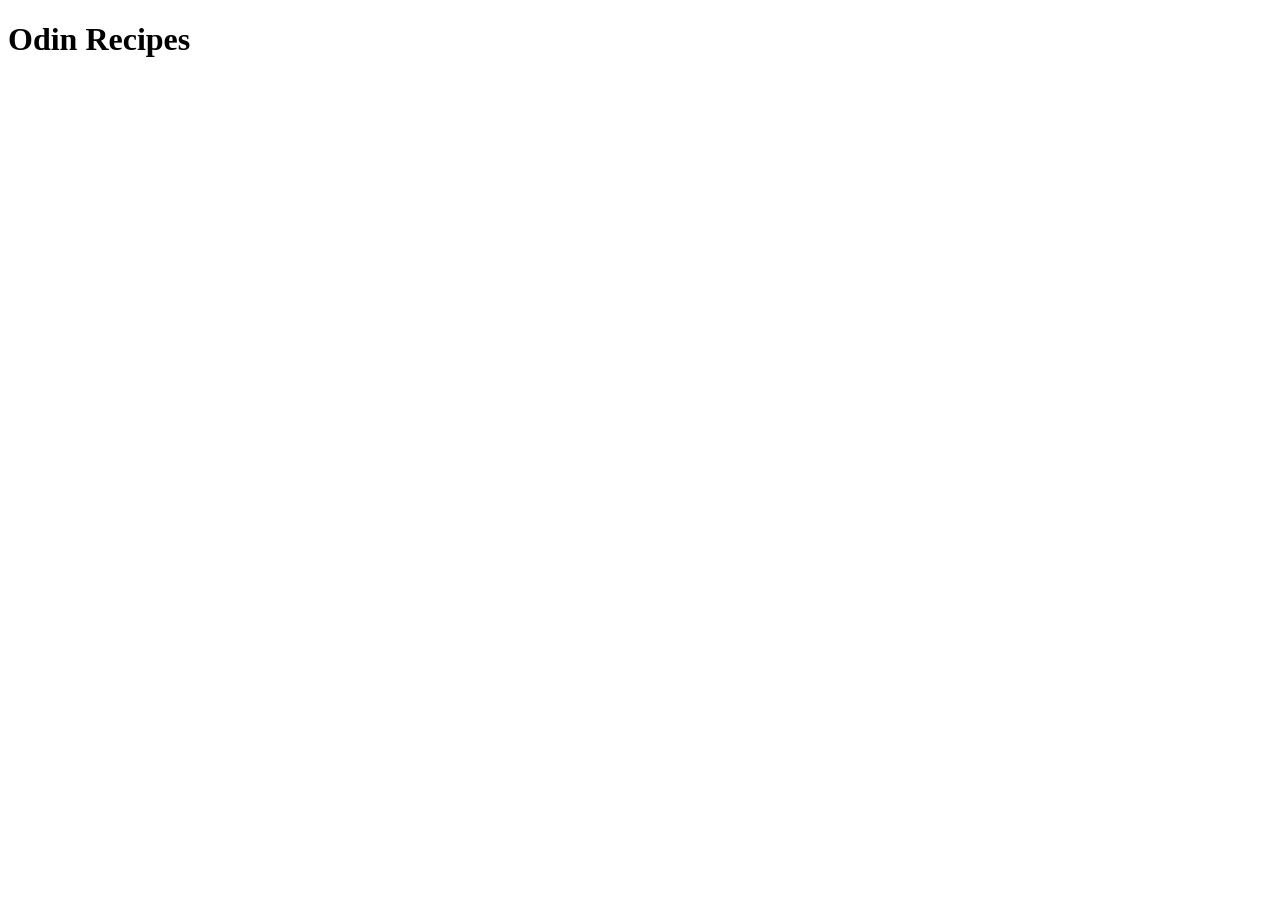
==== index.html @ 8c83c76e "Create initial index page" ====
<!DOCTYPE html>
<html lang="en">
<head>
    <meta charset="UTF-8">
    <meta http-equiv="X-UA-Compatible" content="IE=edge">
    <meta name="viewport" content="width=device-width, initial-scale=1.0">
    <title>Document</title>
</head>
<body>
    <h1>Odin Recipes</h1>
</body>
</html>
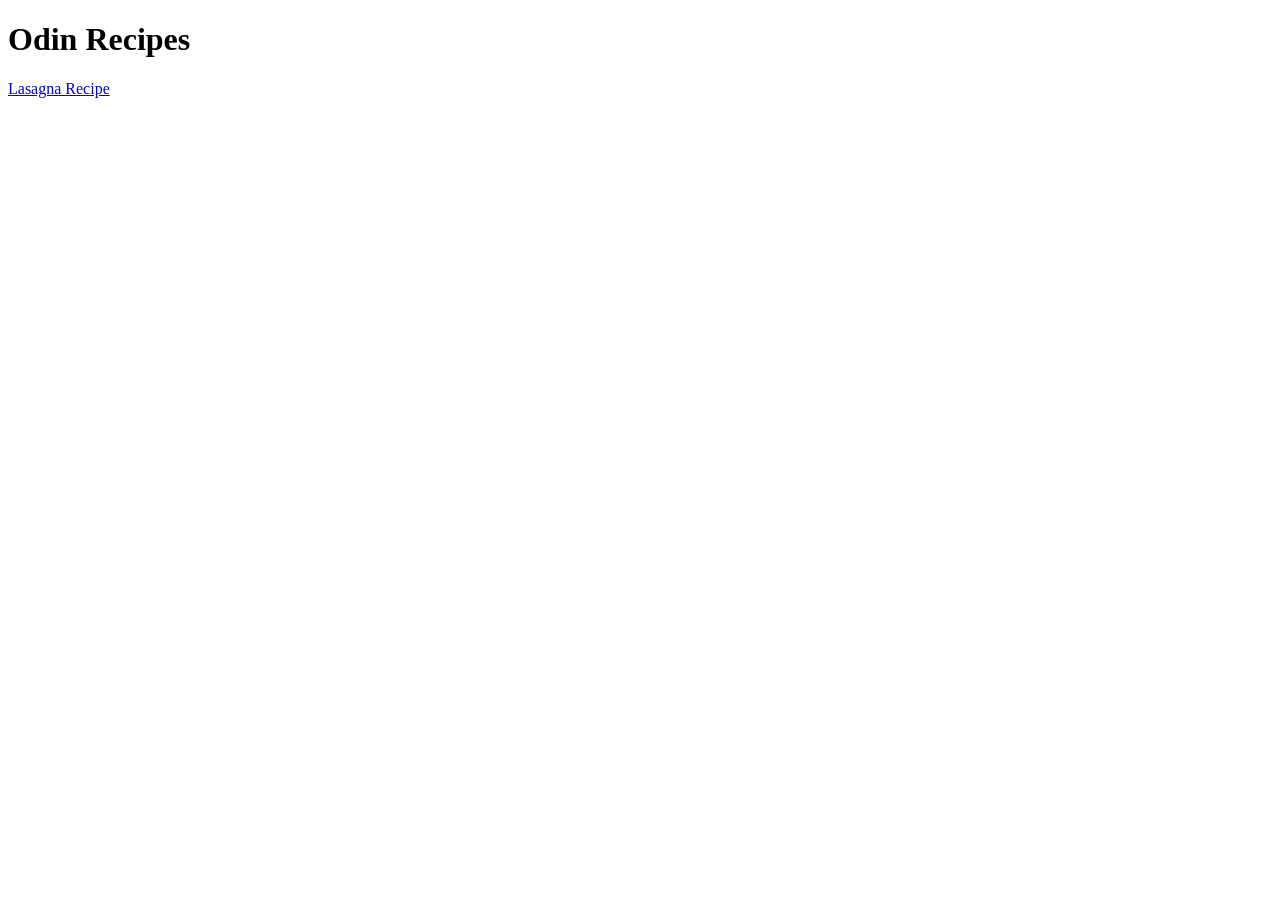
==== commit 3c4e10cc: "Add lasagna recipe hyperlink" ====
--- a/index.html
+++ b/index.html
@@ -8,5 +8,7 @@
 </head>
 <body>
     <h1>Odin Recipes</h1>
+
+    <a href="recipes/lasagna.html">Lasagna Recipe</a>
 </body>
 </html>
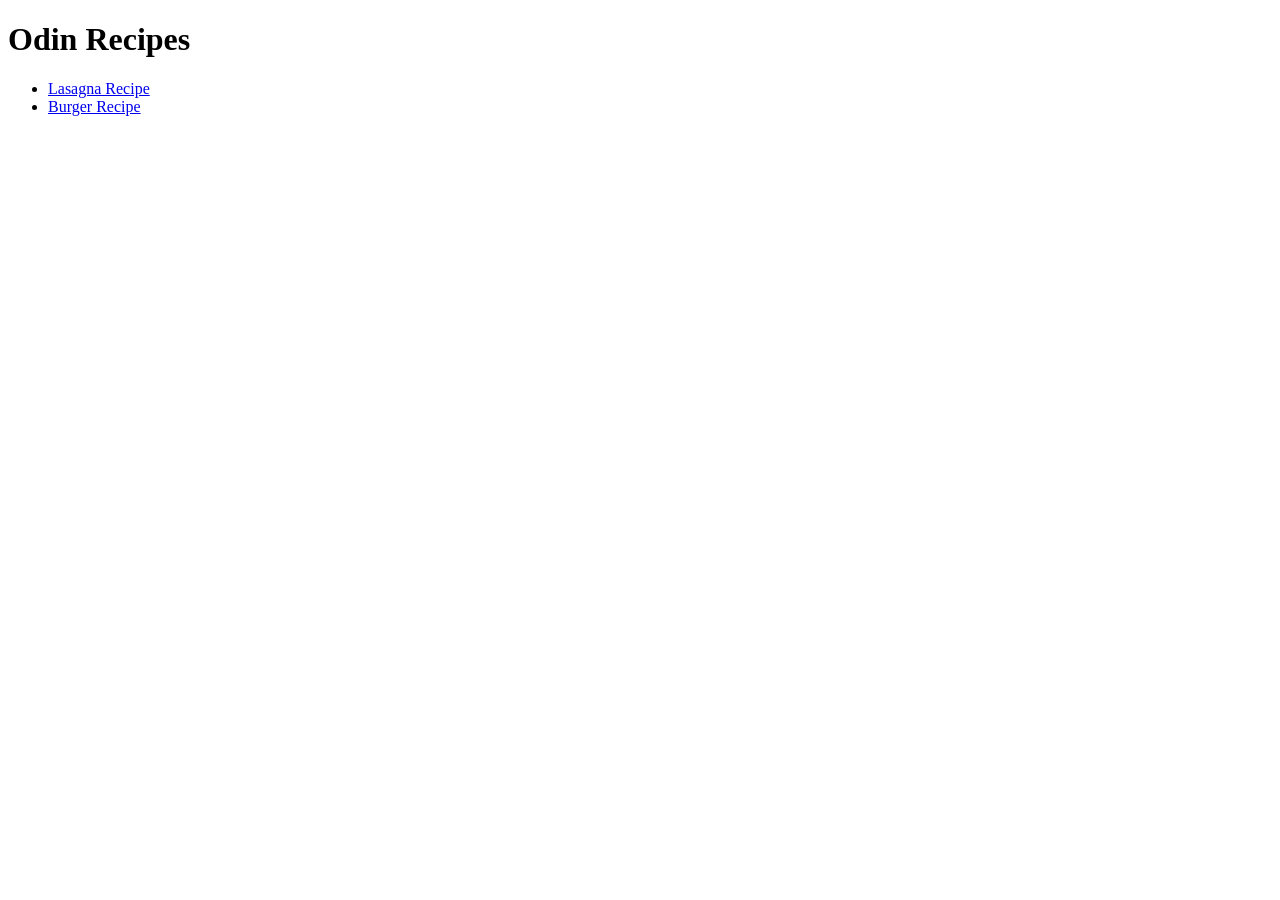
==== commit 6d53c87d: "Create list of current recipes" ====
--- a/index.html
+++ b/index.html
@@ -4,11 +4,15 @@
     <meta charset="UTF-8">
     <meta http-equiv="X-UA-Compatible" content="IE=edge">
     <meta name="viewport" content="width=device-width, initial-scale=1.0">
-    <title>Document</title>
+    <title>Recipes</title>
 </head>
 <body>
     <h1>Odin Recipes</h1>
+    <ul>
+        <li><a href="recipes/lasagna.html">Lasagna Recipe</a></li>
+        <li><a href="recipes/burger.html">Burger Recipe</a></li>
+    </ul>
 
-    <a href="recipes/lasagna.html">Lasagna Recipe</a>
+
 </body>
 </html>
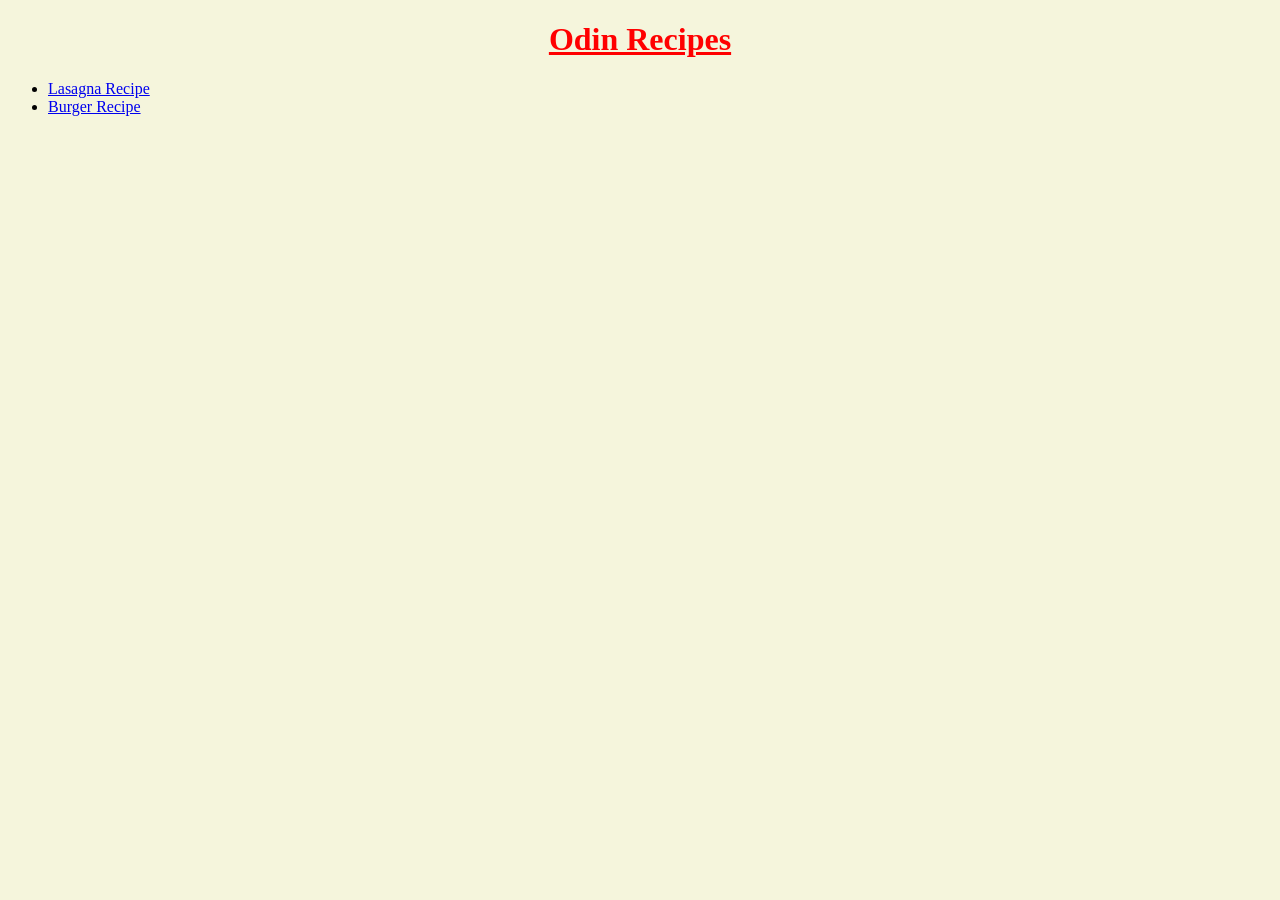
==== commit d9eefc9b: "Format homepage" ====
--- a/index.html
+++ b/index.html
@@ -5,14 +5,19 @@
     <meta http-equiv="X-UA-Compatible" content="IE=edge">
     <meta name="viewport" content="width=device-width, initial-scale=1.0">
     <title>Recipes</title>
+    <link rel="stylesheet" href="style.css">
 </head>
-<body>
-    <h1>Odin Recipes</h1>
-    <ul>
-        <li><a href="recipes/lasagna.html">Lasagna Recipe</a></li>
-        <li><a href="recipes/burger.html">Burger Recipe</a></li>
-    </ul>
 
 
+<body>
+    <div class="home_page">
+        <h1 id="title">Odin Recipes</h1>
+        <ul>
+            <li><a href="recipes/lasagna.html">Lasagna Recipe</a></li>
+            <li><a href="recipes/burger.html">Burger Recipe</a></li>
+        </ul>
+    </div>
 </body>
+
+
 </html>
--- a/style.css
+++ b/style.css
@@ -0,0 +1,15 @@
+*{
+    font-family: 'Times New Roman', Arial, sans-serif;
+    background-color: beige;
+
+/*home page */
+
+}
+
+.home_page #title {
+    color: red;
+    text-align: center;
+    text-decoration: underline;
+}
+
+/*burger recipe*/
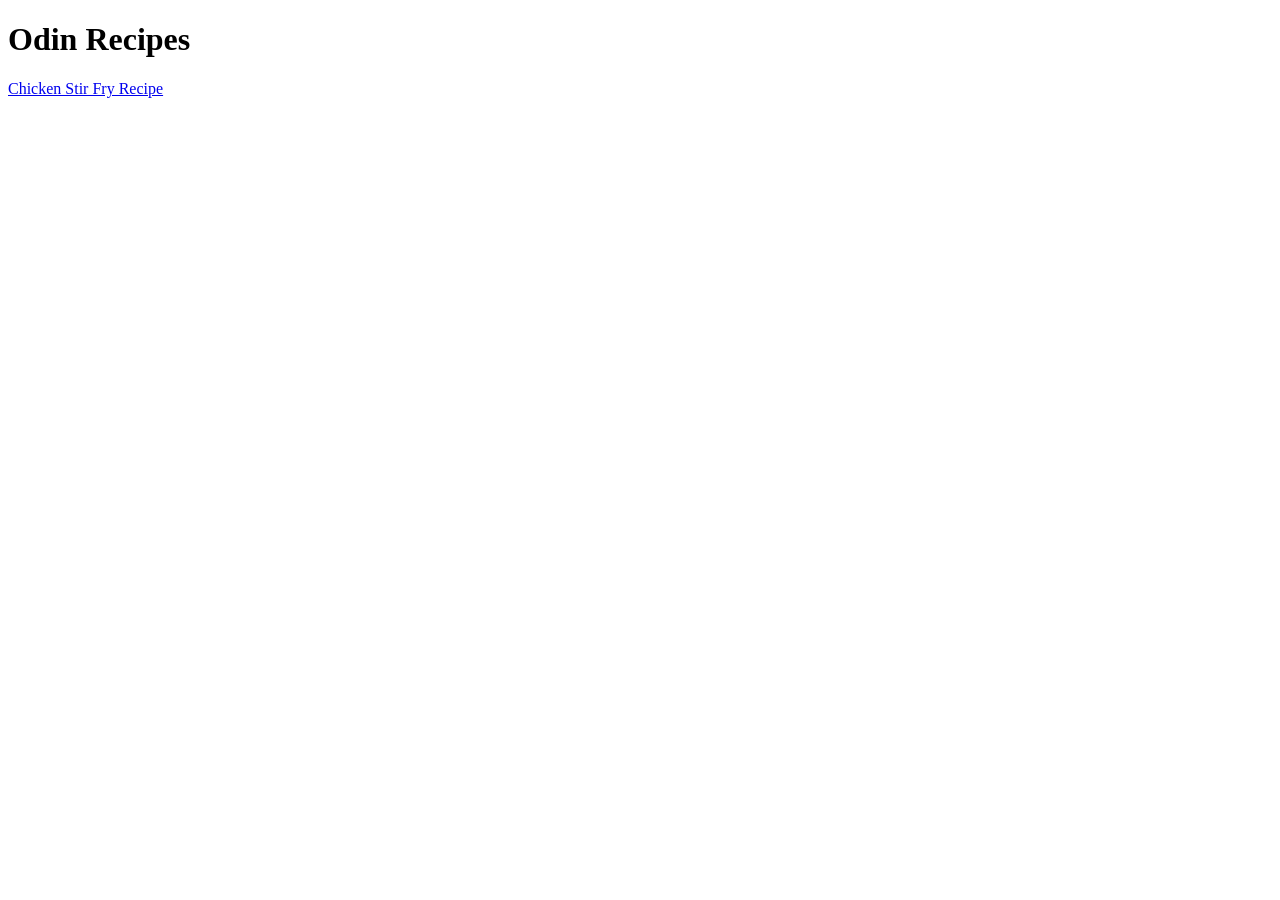
==== commit 3d798bec: "Complete chicken stir fry recipe" ====
--- a/index.html
+++ b/index.html
@@ -2,22 +2,11 @@
 <html lang="en">
 <head>
     <meta charset="UTF-8">
-    <meta http-equiv="X-UA-Compatible" content="IE=edge">
     <meta name="viewport" content="width=device-width, initial-scale=1.0">
-    <title>Recipes</title>
-    <link rel="stylesheet" href="style.css">
+    <title>Odin Recipes!</title>
 </head>
-
-
 <body>
-    <div class="home_page">
-        <h1 id="title">Odin Recipes</h1>
-        <ul>
-            <li><a href="recipes/lasagna.html">Lasagna Recipe</a></li>
-            <li><a href="recipes/burger.html">Burger Recipe</a></li>
-        </ul>
-    </div>
+    <h1>Odin Recipes</h1>
+    <a href="recipes/chicken_stir_fry.html">Chicken Stir Fry Recipe</a>
 </body>
-
-
 </html>
